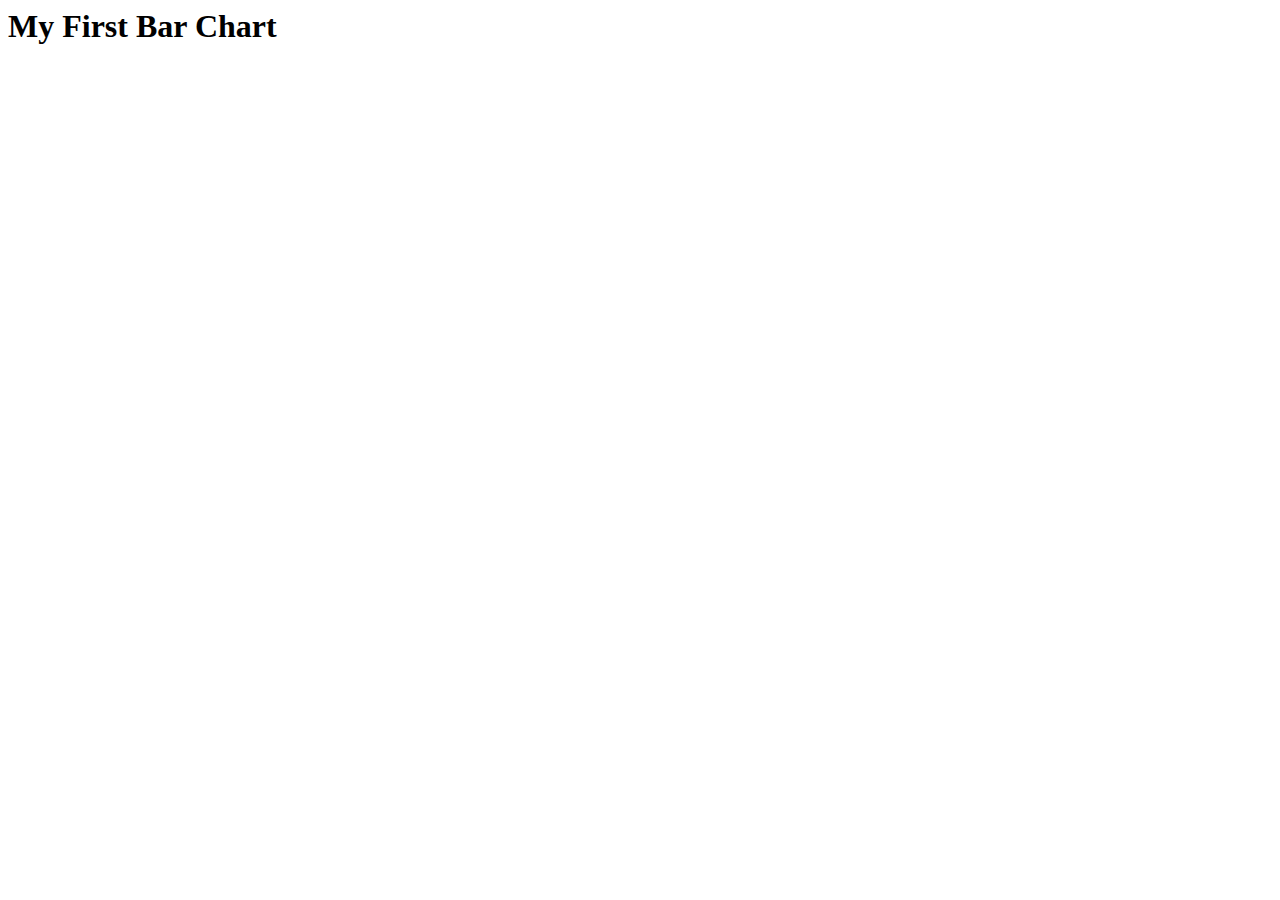
==== Tutorial/index.html @ 61f53a73 "updates to examples page & tutorial" ====
<html lang="en">

<head>
	<!-- Libraries -->
	<script src="libs/jquery-2.1.1.js" type="text/javascript"></script>
	<script src="libs/d3.min.js" type="text/javascript"></script>
	<script src="libs/d3.chart.min.js" type="text/javascript"></script>
	<!-- Custom JS -->
	<script src="js/myFirstBarChart.js" type="text/javascript"></script> <!-- Bubble Timeline -->
	<!-- Stylesheets -->
	<link rel="stylesheet" href="css/myFirstBarChart.css">
</head>

<body>	
	<div class = "bar-wrapper" id = "bar-wrapper">
		<h1>My First Bar Chart</h1>
		<div id = "myFirstBarChart-container">
			<div class = "chart-legend">
			</div>
		</div>
	</div>
	
</body>


<footer>
	<script src="js/myFirstBarChart-init.js" type="text/javascript"></script>
</footer>

</html>
---- Tutorial/css/myFirstBarChart.css ----
/* Put all of the css styles for you bar chart here. I've already added in a few tiny tweaks to the optional legend  */

body, h1, h2, h3, h4 {
	font-family: "Open Sans";
}

/* Bar Charts */

.bar-wrapper .chart-legend {
	display: inline-block;	
	vertical-align: top;
}

.bar-wrapper .chart-legend .legend-label {
	text-align: right;	
	padding-right: 10px !important;
}

/* End of Bar Charts */
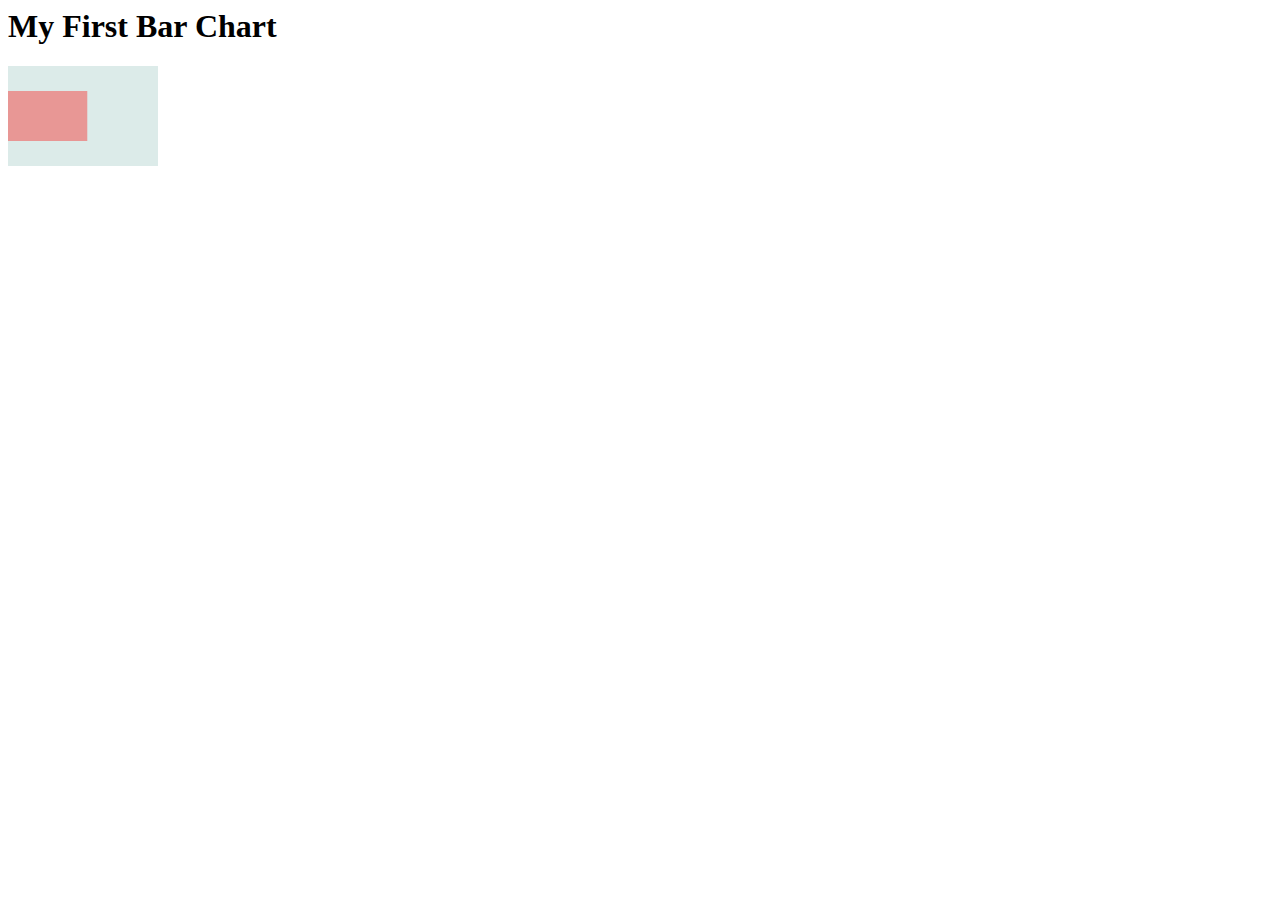
==== commit 3f993d7f: "little update with test rectangle" ====
--- a/Tutorial/index.html
+++ b/Tutorial/index.html
@@ -18,6 +18,9 @@
 			<div class = "chart-legend">
 			</div>
 		</div>
+		<div id = "rectangle-target">
+			
+		</div>
 	</div>
 	
 </body>
--- a/Tutorial/css/myFirstBarChart.css
+++ b/Tutorial/css/myFirstBarChart.css
@@ -2,6 +2,17 @@
 
 body, h1, h2, h3, h4 {
 	font-family: "Open Sans";
+}
+
+.center {
+	width: 100%;
+	text-align: center;
+}
+
+span.code {
+	font-family: courier;
+	color: #4e4e4e;
+	font-weight: 100;
 }
 
 /* Bar Charts */
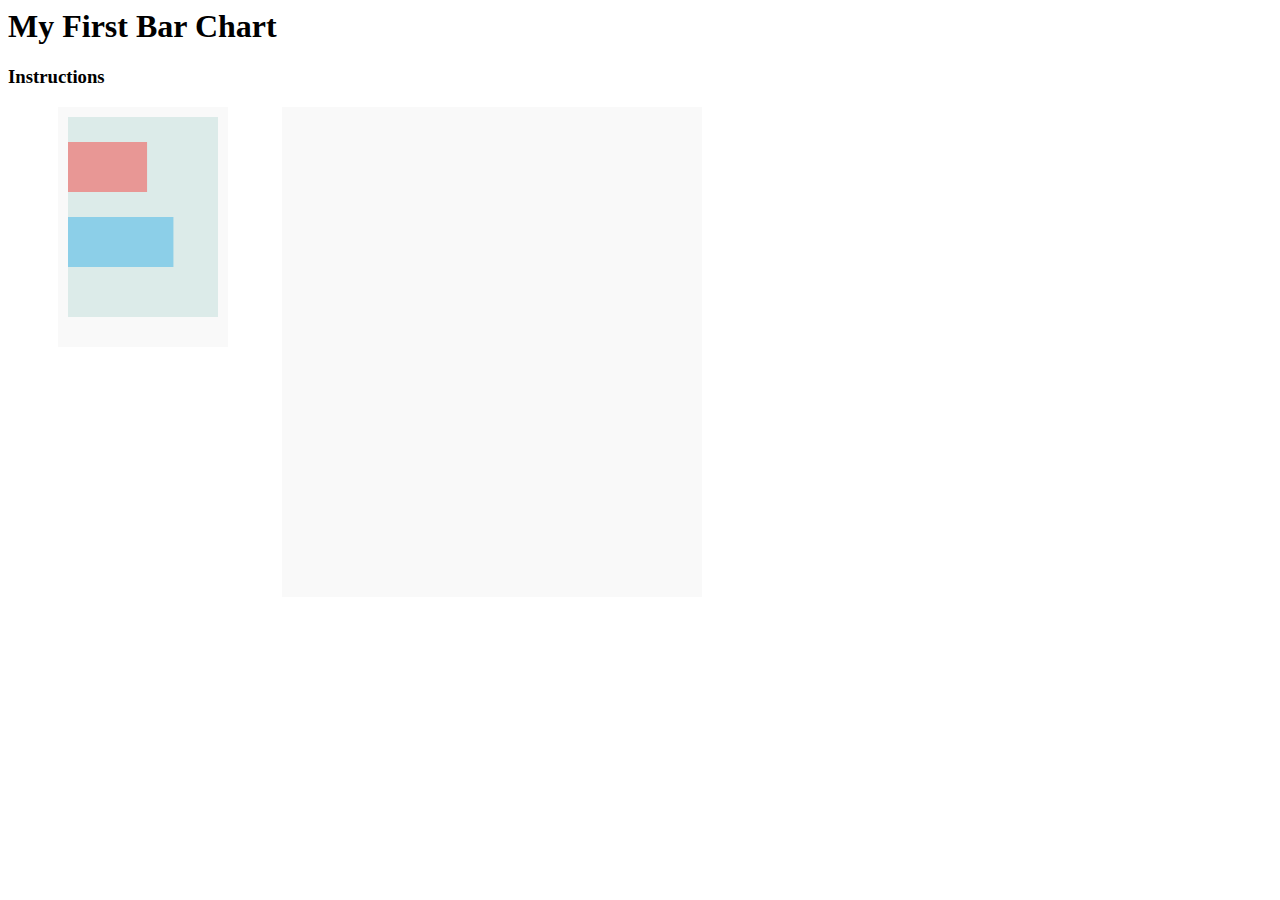
==== commit 64a6709c: "final edits" ====
--- a/Tutorial/index.html
+++ b/Tutorial/index.html
@@ -13,13 +13,12 @@
 
 <body>	
 	<div class = "bar-wrapper" id = "bar-wrapper">
-		<h1>My First Bar Chart</h1>
-		<div id = "myFirstBarChart-container">
-			<div class = "chart-legend">
-			</div>
-		</div>
+		<h1>My First Bar Chart </h1>
+		<h3><a href = "instructions.html">Instructions</a></h3>
 		<div id = "rectangle-target">
 			
+		</div>
+		<div id = "myFirstBarChart-container">
 		</div>
 	</div>
 	
--- a/Tutorial/css/myFirstBarChart.css
+++ b/Tutorial/css/myFirstBarChart.css
@@ -1,5 +1,6 @@
 /* Put all of the css styles for you bar chart here. I've already added in a few tiny tweaks to the optional legend  */
 
+/* General Styles */
 body, h1, h2, h3, h4 {
 	font-family: "Open Sans";
 }
@@ -15,6 +16,51 @@
 	font-weight: 100;
 }
 
+a {
+	color: black;
+	text-decoration: none;
+	transition: 300ms ease-in-out;
+}
+
+a:hover {
+	text-decoration: underline;
+	color: #8b8b8b;	
+}
+
+.gray {
+	color: #8b8b8b;		
+}
+
+.gray:hover {
+	color: black;	
+}
+
+/* END of General Styles */
+
+/* Target Continers */
+
+#myFirstBarChart-container, #rectangle-target {
+	background-color: #f9f9f9;
+	display: inline-block;
+	vertical-align: top;
+	padding: 10px;
+	padding-bottom: 30px;
+}
+#rectangle-target {
+	min-width: 150px;
+	margin-left: 50px;
+	margin-right: 50px;
+}	
+
+#myFirstBarChart-container {
+	min-width: 400px;
+	min-height: 450px;
+}
+
+/* END of Target Containers */
+
+
+
 /* Bar Charts */
 
 .bar-wrapper .chart-legend {
